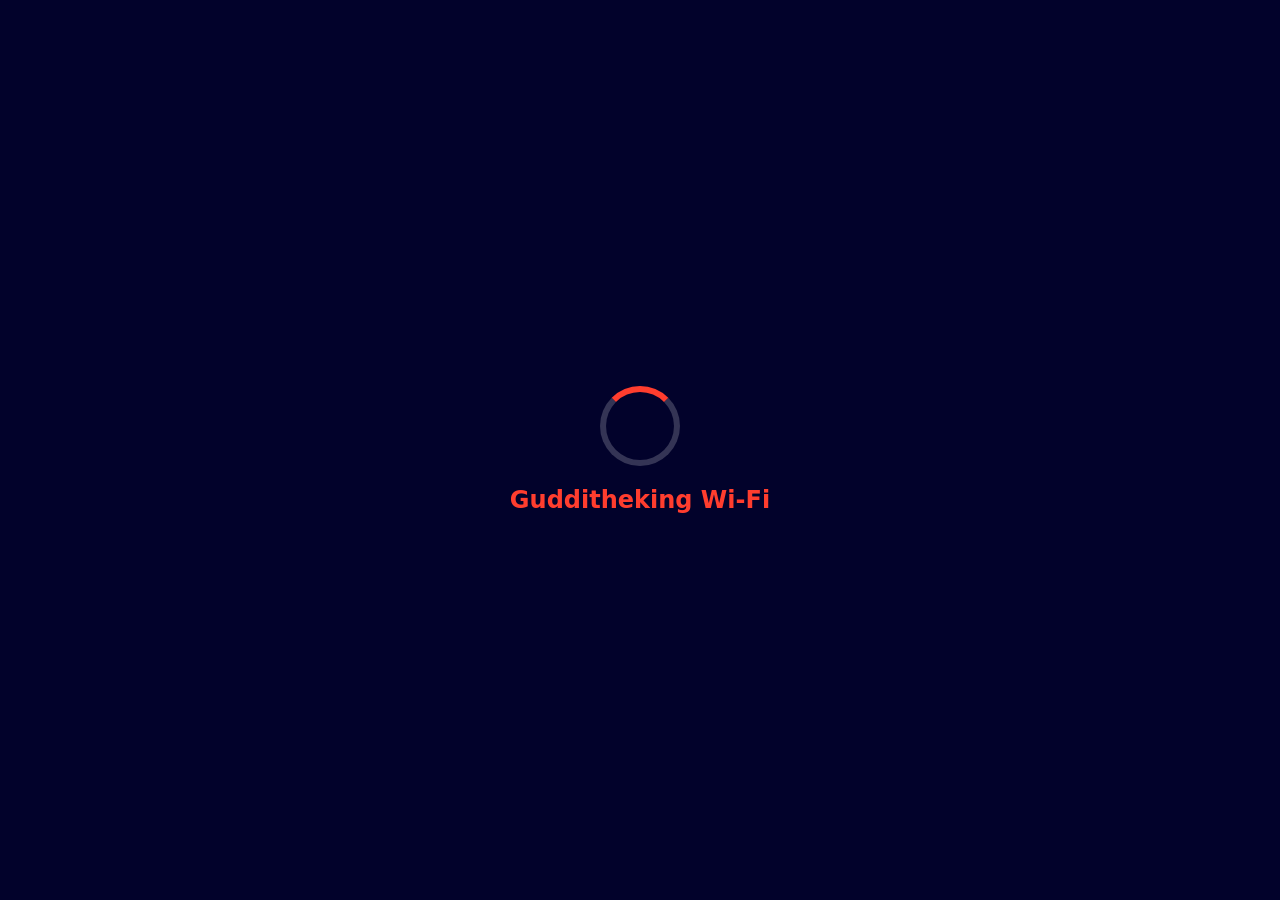
==== verify.html @ 6c2cfcf9 "Add files via upload" ====
<!DOCTYPE html>
<html lang="en">
<head>
    <meta charset="UTF-8">
    <meta name="viewport" content="width=device-width, initial-scale=1.0">
    <title>Verify Now</title>
    <link rel="stylesheet" href="verify.css">
</head>
<body>
    
    <!-- Loader -->
    <div id="loader">
        <div class="spinner"></div>
        <h2>Gudditheking Wi-Fi</h2>
    </div>

    <nav>
        <ul>
            <h2>I HAVE PAID, VERIFY NOW</h2>
            <h4>Enter your details below to verify your payment</h4>
        </ul>
    </nav>
    <main>
        <div class="after">
            <p>After payment, enter the phone number used to pay and click VERIFY NOW</p>
        </div>
        <div class="intro">
            <h2>ENTER PAYMENT DETAILS</h2>
        </div>
        <div class="input">
            <div class="number">
                <i></i>
                <h3>Phone Number</h3>
                <input type="text" placeholder="e.g. 07XX XXX XXX or 06XX XXX XXX" required maxlength="10">
                <p>Enter the number you used to make the payment</p>
            </div>
            <div class="amount">
                <i></i>
                <h3>Amount Paid (TZS)</h3>
                <input type="text" placeholder="e.g 500, 1000, 2,000, 10,000">
                <p>Enter the exact amount you paid</p>
            </div>
            <div class="reference">
                <i></i>
                <h3>Reference/Transaction ID (Optional)</h3>
                <input type="text" placeholder="e.g. 12345678">
                <p>Enter transaction ID if you have it</p>
            </div>
            <button><a href="#">VERIFY NOW</a></button>
        </div>
        <div class="wait">
            <i></i>
            <h3>Please wait</h3>
            <p>Verification may take up to 20 seconds</p>
        </div>
    </main>
    <sub>
        <div class="how">
            <h2>HOW IT WORKS</h2>
            <div class="steps">
                <div class="first">
                <h3>Dial *150*60#</h3>
                <p>On your phone</p>
            </div>
            <div class="first">
                <h3>Choose paybill</h3>
                <p>On the menu</p>
            </div>
            <div class="first">
                <h3>Enter Business no</h3>
                <p><Strong><span>37890085</span></Strong></p>
            </div>
            <div class="first">
                    <h3>Enter Amount</h3>
                    <p>and confirm</p>
            </div>
            <div class="first">
                <h3>Enter your number</h3>
                <p>as reference</p>
            </div>
            <div class="first">
                <h3>Enter Pin</h3>
                <p>to complete</p>
            </div>
        </div>
    </div>
    <div class="access">
        <h3>Access granted</h3>
        <p>Once payment is verified you will get internet access automatically.</p>
    </div>
    </sub>
<script src="script.js"></script>
</body>
</html>
---- verify.css ----
*{
    padding: 0;
    margin: 0;
    box-sizing: border-box;
    font-family: system-ui, -apple-system, BlinkMacSystemFont, 'Segoe UI', Roboto, Oxygen, Ubuntu, Cantarell, 'Open Sans', 'Helvetica Neue', sans-serif;
    transition: 0.5s ease-in-out;
}
body {
    background-color: #1e3c65;
    color: aliceblue;
    padding: 10px;
}
nav {
    background-color: #ff001e;
    align-items: center;
    justify-content: center;
    padding: 20px 10%;
    text-align: center;
    border-radius: 10px;
}
main {
    margin-top: 10px;
}
.after {
    background-color: #ff001e5d;
    text-align: center;
    font-weight: 600;
    padding: 10px;
}
.access,
.wait,
button,
input {
    padding: 10px;
    width: 100%;
    border: none;
    border-radius: 5px;
}
button {
    background-color: #ff001e;
}
button a {
    text-decoration: none;
    color: white;
    font-weight: bold;
}
button:hover {
    background-color: orange;
}
button:focus {
    opacity: 0.4;
}
.wait {
    background-color: rgb(129, 204, 204);
    margin-top: 10px;
    color: black;
}
.first {
    margin-top: 12px;
}
span {
    color: orangered;
}
.how {
    background-color: #5a5c5f;
    padding: 20px;
    margin-top: 10px;
    border-radius: 10px;
}
.steps {
    display: flex;
    justify-content: space-between;
}
.access {
    background-color: #09a00433;
    color: rgb(4, 167, 4);
    margin-top: 10px;
}
@media screen and (max-width: 768px) {
    /* packages */
    .steps {
        display: grid;
        width: auto;
    }
    body {
        display: grid;
        margin: 20px;
        
    }
    h3,
    h2,
    p {
        text-align: center;
    }
    .steps {
        justify-content: center;
    }
}



/* Loader */
#loader{
    position:fixed;
    top:0;
    left:0;
    width:100%;
    height:100vh;
    background:#02022b;
    display:flex;
    flex-direction:column;
    justify-content:center;
    align-items:center;
    z-index:9999;
    transition:opacity 1s ease, visibility 1s ease;
}

.spinner{
    width:80px;
    height:80px;
    border:6px solid rgba(255,255,255,0.2);
    border-top:6px solid #ff3d2e;
    border-radius:50%;
    animation:spin 1s linear infinite;
}

#loader h2{
    margin-top:20px;
    color:#ff3d2e;
}

#loader.hide{
    opacity:0;
    visibility:hidden;
}

@keyframes spin{
    100%{
        transform:rotate(360deg);
    }
}
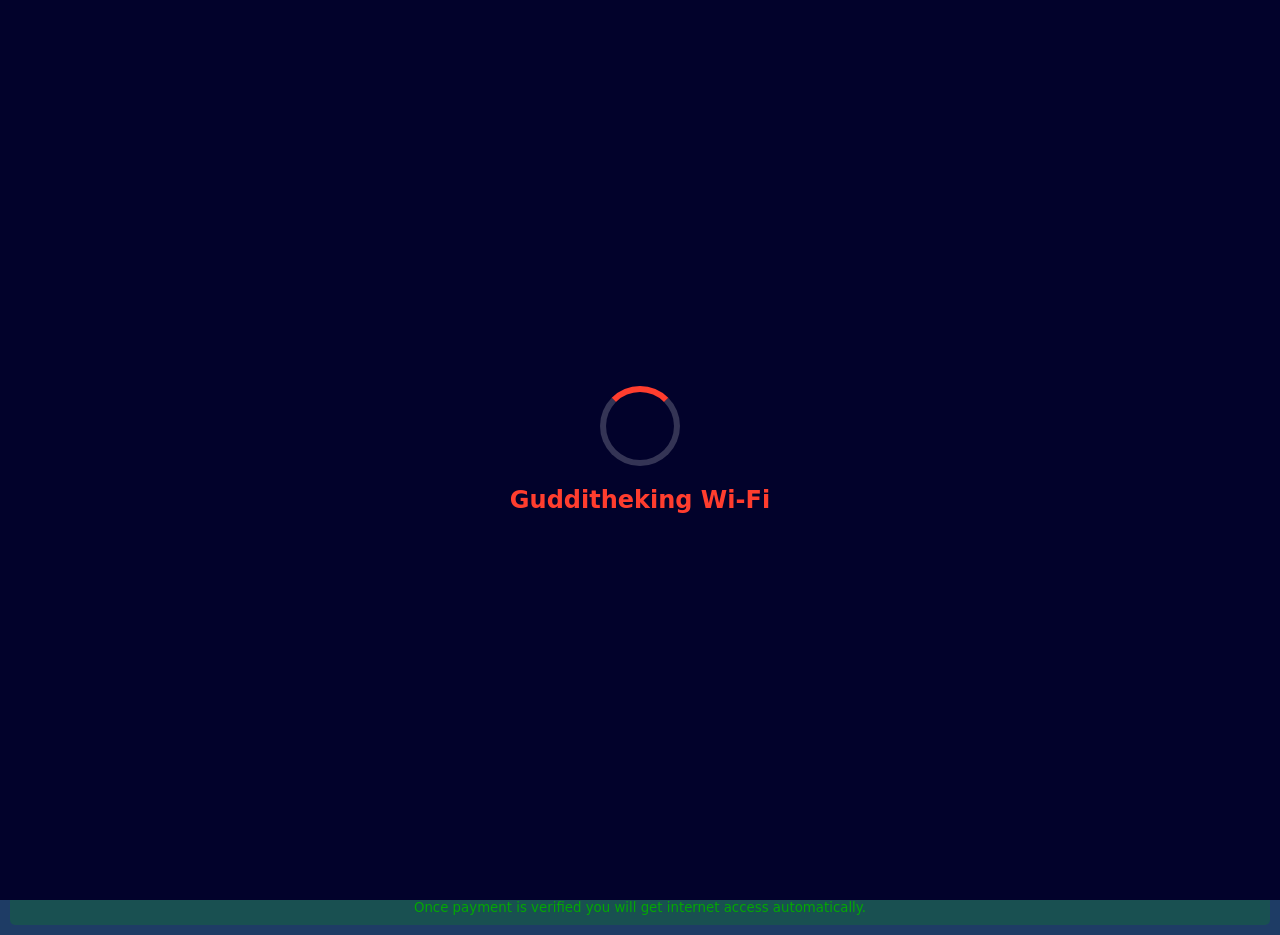
==== commit fcd7d729: "Refactor verify.html with Bootstrap icons and structure" ====
--- a/verify.html
+++ b/verify.html
@@ -5,6 +5,7 @@
     <meta name="viewport" content="width=device-width, initial-scale=1.0">
     <title>Verify Now</title>
     <link rel="stylesheet" href="verify.css">
+    <link rel="stylesheet" href="https://cdn.jsdelivr.net/npm/bootstrap-icons@1.10.5/font/bootstrap-icons.css">`
 </head>
 <body>
     
@@ -28,20 +29,20 @@
             <h2>ENTER PAYMENT DETAILS</h2>
         </div>
         <div class="input">
-            <div class="number">
-                <i></i>
+            <div class="details">
+                <i class="bi bi-telephone"></i>
                 <h3>Phone Number</h3>
                 <input type="text" placeholder="e.g. 07XX XXX XXX or 06XX XXX XXX" required maxlength="10">
                 <p>Enter the number you used to make the payment</p>
             </div>
-            <div class="amount">
-                <i></i>
+            <div class="details">
+                <i class="bi bi-currency-dollar"></i>
                 <h3>Amount Paid (TZS)</h3>
                 <input type="text" placeholder="e.g 500, 1000, 2,000, 10,000">
                 <p>Enter the exact amount you paid</p>
             </div>
-            <div class="reference">
-                <i></i>
+            <div class="details">
+                <i class="bi bi-file-earmark"></i>
                 <h3>Reference/Transaction ID (Optional)</h3>
                 <input type="text" placeholder="e.g. 12345678">
                 <p>Enter transaction ID if you have it</p>
@@ -49,7 +50,7 @@
             <button><a href="#">VERIFY NOW</a></button>
         </div>
         <div class="wait">
-            <i></i>
+            <i class="bi bi-clock"></i>
             <h3>Please wait</h3>
             <p>Verification may take up to 20 seconds</p>
         </div>
@@ -59,36 +60,43 @@
             <h2>HOW IT WORKS</h2>
             <div class="steps">
                 <div class="first">
+                    <i class="bi bi-telephone"></i>
                 <h3>Dial *150*60#</h3>
                 <p>On your phone</p>
             </div>
             <div class="first">
+                <i class="bi bi-wallet"></i>
                 <h3>Choose paybill</h3>
                 <p>On the menu</p>
             </div>
             <div class="first">
+                <i class="bi bi-building"></i>
                 <h3>Enter Business no</h3>
                 <p><Strong><span>37890085</span></Strong></p>
             </div>
             <div class="first">
+                <i class="bi bi-currency-dollar"></i>
                     <h3>Enter Amount</h3>
                     <p>and confirm</p>
             </div>
             <div class="first">
+                <i class="bi bi-telephone"></i>
                 <h3>Enter your number</h3>
                 <p>as reference</p>
             </div>
             <div class="first">
+                <i class="bi bi-key"></i>
                 <h3>Enter Pin</h3>
                 <p>to complete</p>
             </div>
         </div>
     </div>
     <div class="access">
+        <i class="bi bi-check-circle"></i>
         <h3>Access granted</h3>
         <p>Once payment is verified you will get internet access automatically.</p>
     </div>
     </sub>
 <script src="script.js"></script>
 </body>
-</html>+</html>
--- a/verify.css
+++ b/verify.css
@@ -75,17 +75,26 @@
     background-color: #09a00433;
     color: rgb(4, 167, 4);
     margin-top: 10px;
+    display: flex;
+    flex-direction: column;
+    align-items: center;
+    
+}
+i {
+    font-size: 30px;
+    margin-bottom: 10px;
+    text-align: center;
+    justify-content: center;
+    align-items: center;
 }
 @media screen and (max-width: 768px) {
-    /* packages */
     .steps {
         display: grid;
         width: auto;
     }
+    
     body {
         display: grid;
-        margin: 20px;
-        
     }
     h3,
     h2,
@@ -94,7 +103,15 @@
     }
     .steps {
         justify-content: center;
+
     }
+    .input {
+        display: grid;
+    }
+    .details {
+        display: grid;
+    }
+
 }
 
 
